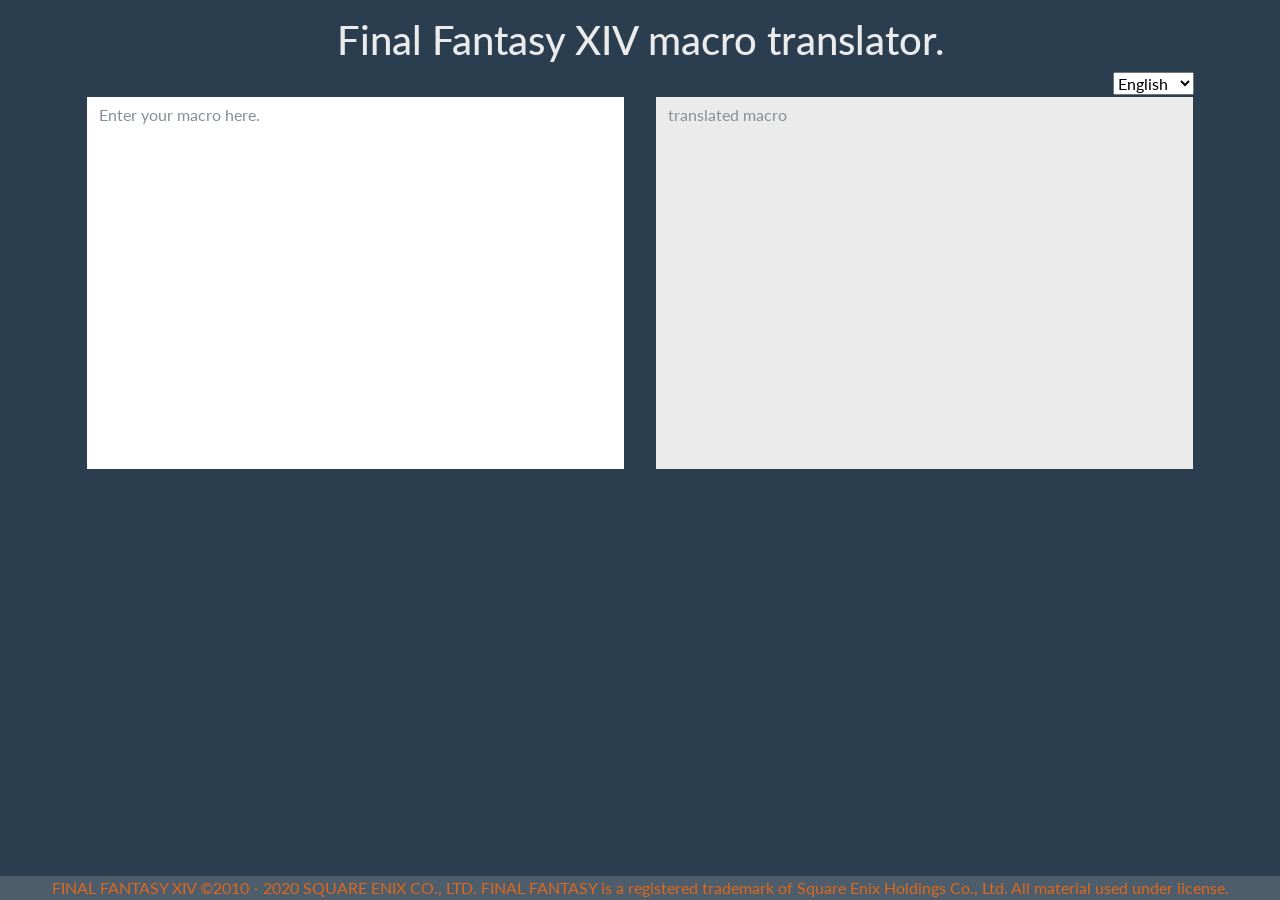
==== webpage/index.html @ 8cbb1ac9 "init project" ====
<!doctype html>
<html lang="en">
  <head>
    <!-- Required meta tags -->
    <meta charset="utf-8">
    <meta name="viewport" content="width=device-width, initial-scale=1, shrink-to-fit=no">

    <!-- Bootstrap CSS -->
    <link rel="stylesheet" href="https://cdn.jsdelivr.net/npm/bootstrap@4.5.3/dist/css/bootstrap.min.css" integrity="sha384-TX8t27EcRE3e/ihU7zmQxVncDAy5uIKz4rEkgIXeMed4M0jlfIDPvg6uqKI2xXr2" crossorigin="anonymous">
    <link rel="stylesheet" type="text/css" href="css/bootstrap.css">
    <link rel="stylesheet" type="text/css" href="css/xiv_macro_translation.css">
    <title>xiv macro translator</title>
  </head>
  <body>

    <div class="container p-3 mb-md-4">
        <h1 class="text-center">Final Fantasy XIV macro translator.</h1>
        <div class="text-right">
            <select class="user-input" id="language-to-translate">
                <option value="Name_en">English</option>
                <option value="Name_fr">Français</option>
                <option value="Name_de">Deutsch</option>
                <option value="Name_ja">日本語</option>
            </select>
        </div>
        <div class="row align-items-start">
            <div class="col">
                <textarea id="user-macro" class="form-control user-input" rows="15" placeholder="Enter your macro here."></textarea>
            </div>
            <div class="col">
                <textarea id="translated-macro" class="form-control" rows="15" readonly="true" placeholder="translated macro"></textarea>
            </div>
        </div>
    </div>

    <footer class="d-none d-md-block fixed-bottom text-center bg-secondary" id="footer">
        <div class="copyright text-primary" id="se-copyright">
            FINAL FANTASY XIV ©2010 - 2020 SQUARE ENIX CO., LTD. FINAL FANTASY is a registered trademark of Square Enix Holdings Co., Ltd. All material used under license.
        </div>
    </footer>

    <footer class="d-md-none static-bottom text-center bg-secondary" id="footer">
        <div class="copyright text-primary" id="se-copyright">
            FINAL FANTASY XIV ©2010 - 2020 SQUARE ENIX CO., LTD. FINAL FANTASY is a registered trademark of Square Enix Holdings Co., Ltd. All material used under license.
        </div>
    </footer>

    <script src="https://code.jquery.com/jquery-3.6.0.min.js"
            integrity="sha256-/xUj+3OJU5yExlq6GSYGSHk7tPXikynS7ogEvDej/m4="
            crossorigin="anonymous"></script>
    <script src="https://cdn.jsdelivr.net/npm/bootstrap@4.5.3/dist/js/bootstrap.bundle.min.js" integrity="sha384-ho+j7jyWK8fNQe+A12Hb8AhRq26LrZ/JpcUGGOn+Y7RsweNrtN/tE3MoK7ZeZDyx" crossorigin="anonymous"></script>
    
    <script type="text/javascript">
        var actions_list = undefined;
        var action_names_dict = undefined;
        var previous_value = ""
        var previous_lang = "Name_en"
        $( window ).on("load", function() {
            $.getJSON( "data/actions_list.json")
             .then(function( data ) {
                actions_list = data
             });
             $.getJSON( "data/action_names_dict.json")
              .then(function( data ) {
                 action_names_dict = data
              });

              $("#user-macro").val("");
              $("#translated-macro").val("");
              $("#language-to-translate").val(previous_lang);
        });


        function translate(text, lang) {
            const regex = /".+"/gu;
            translated_text = text.replaceAll(regex, function(str) {
                sliced_str = str.slice(1,-1);
                if (sliced_str in action_names_dict) {
                    return '"' + actions_list[action_names_dict[sliced_str]][lang] + '"';
                }
                else {
                    return str;
                }
            });
            $("#translated-macro").val(translated_text);
        }

        $( ".user-input" ).on('change keyup paste', function() {
            const current_value = $("#user-macro").val();
            const current_lang = $("#language-to-translate").val();
            if ( previous_lang != current_lang || previous_value != current_value) {
                translate(current_value, current_lang);
                previous_value = current_value;
                previous_lang = current_lang;
            }
        });
    </script>
  </body>
</html>
---- webpage/css/xiv_macro_translation.css ----
textarea {
    white-space: pre;
    resize: none;
}
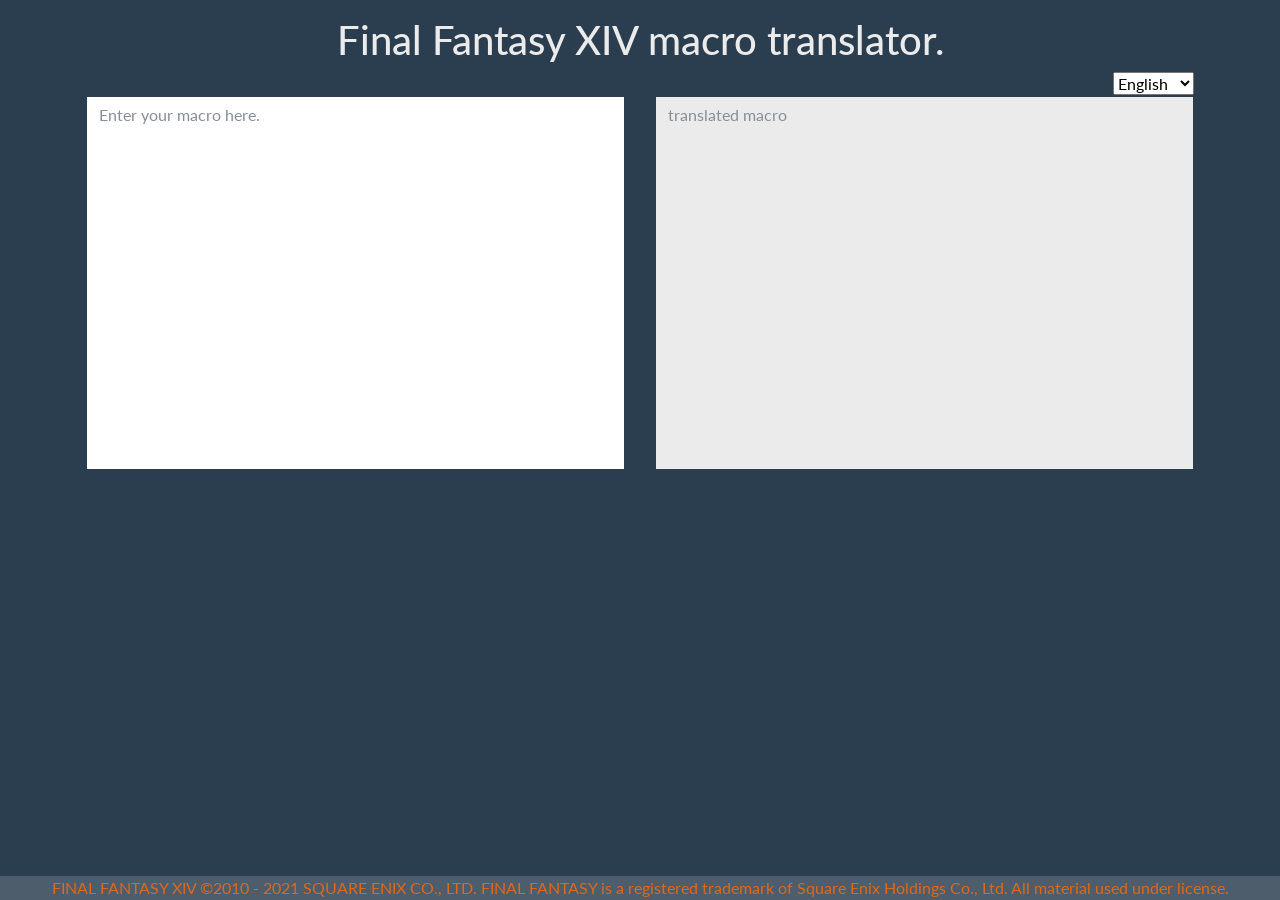
==== commit 86bbf862: "fix year on legal text, and add the possibility to translate directly the first term." ====
--- a/webpage/index.html
+++ b/webpage/index.html
@@ -35,13 +35,13 @@
 
     <footer class="d-none d-md-block fixed-bottom text-center bg-secondary" id="footer">
         <div class="copyright text-primary" id="se-copyright">
-            FINAL FANTASY XIV ©2010 - 2020 SQUARE ENIX CO., LTD. FINAL FANTASY is a registered trademark of Square Enix Holdings Co., Ltd. All material used under license.
+            FINAL FANTASY XIV ©2010 - 2021 SQUARE ENIX CO., LTD. FINAL FANTASY is a registered trademark of Square Enix Holdings Co., Ltd. All material used under license.
         </div>
     </footer>
 
     <footer class="d-md-none static-bottom text-center bg-secondary" id="footer">
         <div class="copyright text-primary" id="se-copyright">
-            FINAL FANTASY XIV ©2010 - 2020 SQUARE ENIX CO., LTD. FINAL FANTASY is a registered trademark of Square Enix Holdings Co., Ltd. All material used under license.
+            FINAL FANTASY XIV ©2010 - 2021 SQUARE ENIX CO., LTD. FINAL FANTASY is a registered trademark of Square Enix Holdings Co., Ltd. All material used under license.
         </div>
     </footer>
 
@@ -72,16 +72,28 @@
 
 
         function translate(text, lang) {
-            const regex = /".+"/gu;
-            translated_text = text.replaceAll(regex, function(str) {
-                sliced_str = str.slice(1,-1);
-                if (sliced_str in action_names_dict) {
-                    return '"' + actions_list[action_names_dict[sliced_str]][lang] + '"';
-                }
-                else {
-                    return str;
-                }
-            });
+            let translated_text = "";
+            if (text in action_names_dict) {
+                translated_text = actions_list[action_names_dict[text]][lang]
+            }
+            else {
+                const regex = /".+"|\s(?:\p{L}|\p{N})+\s/gu;
+                translated_text = text.replaceAll(regex, function(str) {
+                    sliced_str = str.slice(1,-1);
+                    if (sliced_str in action_names_dict) {
+                        const translated_str = '"' + actions_list[action_names_dict[sliced_str]][lang] + '"';
+                        if (str[0] != '"') {
+                            return str[0] + translated_str + str[str.length-1];
+                        }
+                        else {
+                            return translated_str
+                        }
+                    }
+                    else {
+                        return str;
+                    }
+                });
+            }
             $("#translated-macro").val(translated_text);
         }
 
